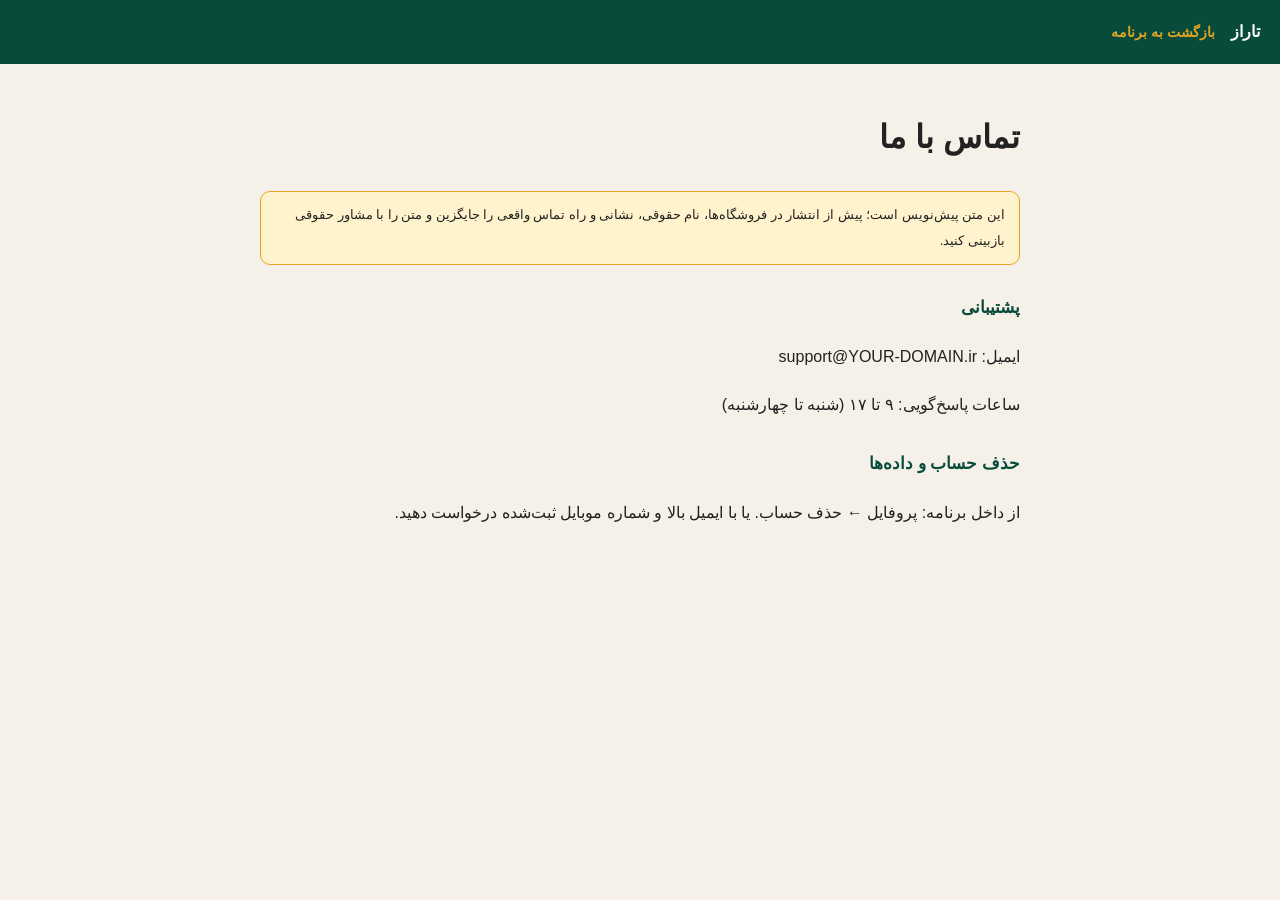
==== contact.html @ 507b7244 "Add files via upload" ====
<!doctype html>
<html lang="fa" dir="rtl"><head><meta charset="utf-8"><meta name="viewport" content="width=device-width,initial-scale=1">
<title>تماس با ما | تاراز</title><meta name="theme-color" content="#084B3B">
<style>body{margin:0;background:#F5F1E8;color:#222;font-family:Tahoma,sans-serif;line-height:2}
header{background:#084B3B;color:#fff;padding:16px 20px;font-weight:700}header a{color:#e0a526;text-decoration:none;font-size:14px;margin-right:12px}
main{max-width:760px;margin:0 auto;padding:20px}h2{font-size:17px;color:#084B3B;margin-top:26px}li{margin:4px 0}
.note{background:#fff3cd;border:1px solid #e0a526;border-radius:10px;padding:10px 14px;font-size:13px}</style></head>
<body><header>تاراز <a href="./">بازگشت به برنامه</a></header><main><h1>تماس با ما</h1>
<div class="note">این متن پیش‌نویس است؛ پیش از انتشار در فروشگاه‌ها، نام حقوقی، نشانی و راه تماس واقعی را جایگزین و متن را با مشاور حقوقی بازبینی کنید.</div>
<h2>پشتیبانی</h2><p>ایمیل: support@YOUR-DOMAIN.ir</p><p>ساعات پاسخ‌گویی: ۹ تا ۱۷ (شنبه تا چهارشنبه)</p>
<h2>حذف حساب و داده‌ها</h2><p>از داخل برنامه: پروفایل ← حذف حساب. یا با ایمیل بالا و شماره موبایل ثبت‌شده درخواست دهید.</p></main></body></html>
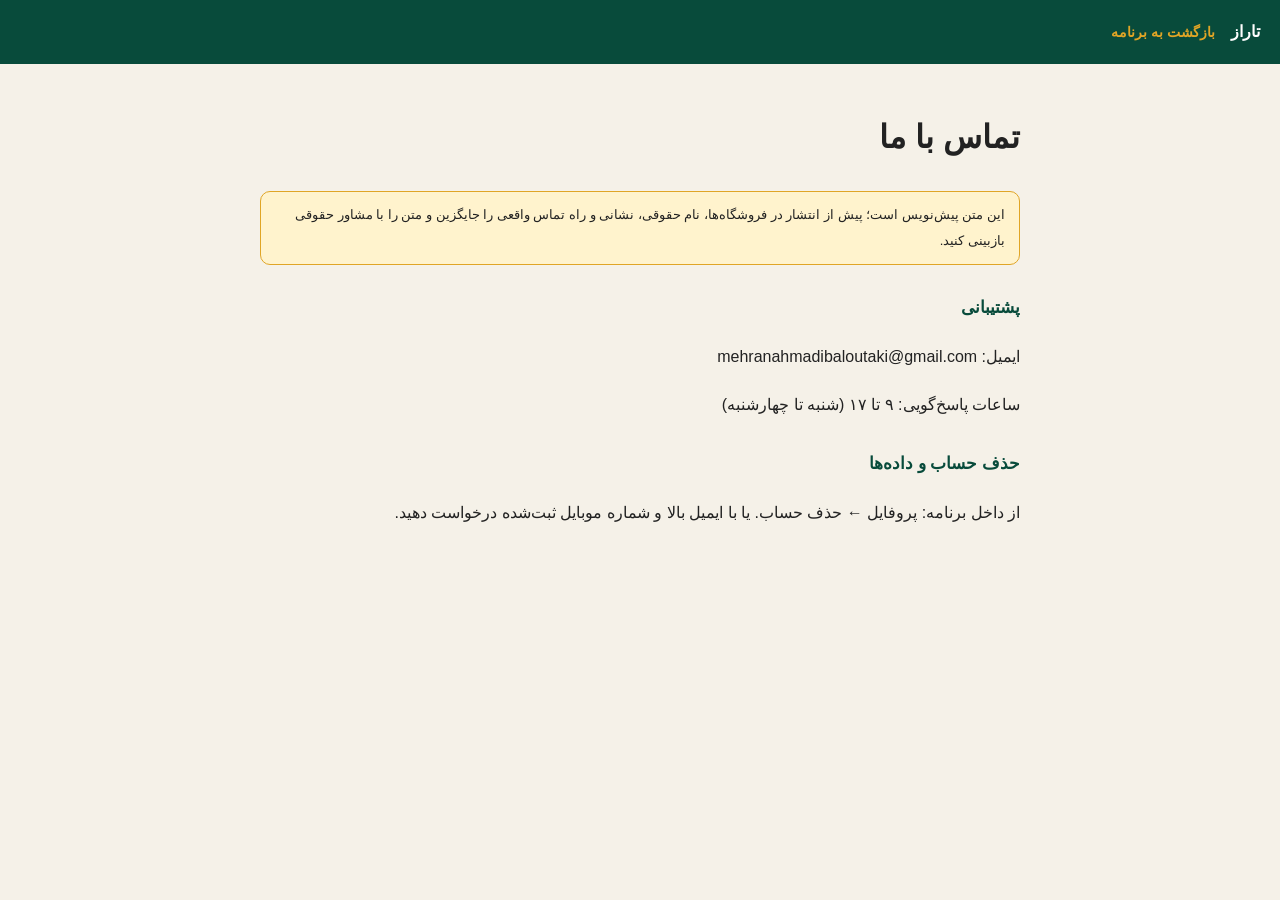
==== commit a3e3bb5e: "Add files via upload" ====
--- a/contact.html
+++ b/contact.html
@@ -7,5 +7,5 @@
 .note{background:#fff3cd;border:1px solid #e0a526;border-radius:10px;padding:10px 14px;font-size:13px}</style></head>
 <body><header>تاراز <a href="./">بازگشت به برنامه</a></header><main><h1>تماس با ما</h1>
 <div class="note">این متن پیش‌نویس است؛ پیش از انتشار در فروشگاه‌ها، نام حقوقی، نشانی و راه تماس واقعی را جایگزین و متن را با مشاور حقوقی بازبینی کنید.</div>
-<h2>پشتیبانی</h2><p>ایمیل: support@YOUR-DOMAIN.ir</p><p>ساعات پاسخ‌گویی: ۹ تا ۱۷ (شنبه تا چهارشنبه)</p>
+<h2>پشتیبانی</h2><p>ایمیل: mehranahmadibaloutaki@gmail.com</p><p>ساعات پاسخ‌گویی: ۹ تا ۱۷ (شنبه تا چهارشنبه)</p>
 <h2>حذف حساب و داده‌ها</h2><p>از داخل برنامه: پروفایل ← حذف حساب. یا با ایمیل بالا و شماره موبایل ثبت‌شده درخواست دهید.</p></main></body></html>
